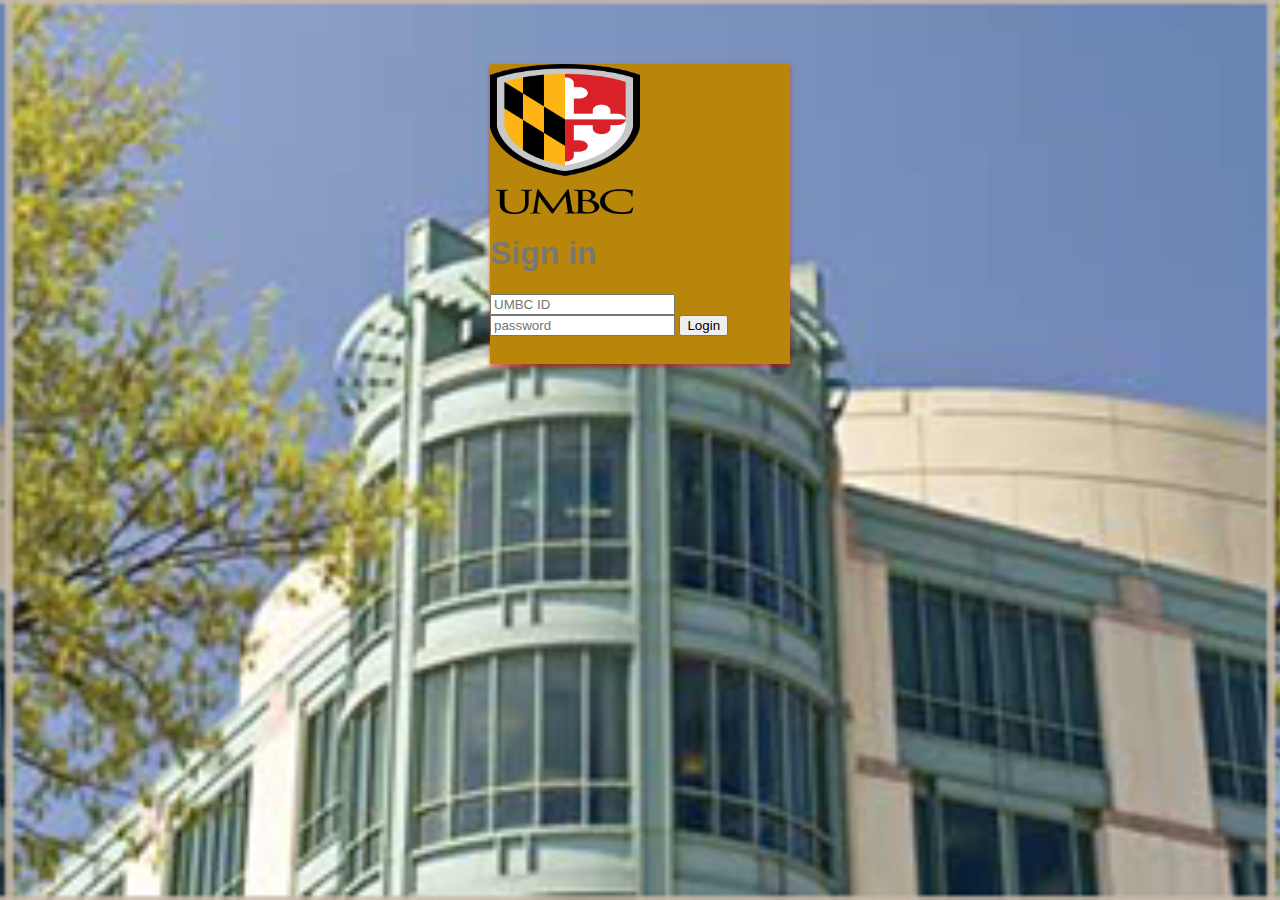
==== AOKLibraryLOGIN.html @ 359e0b29 "Rename AOKLibrary.html to AOKLibraryLOGIN.html" ====
<html>
<head>
<title> AOK Library Login Page </title>
    <link rel="stylesheet" type="text/css" href="Style.css"
<head>
<body>
    <div id="login-box">
      <div class="left-box">
        <img src="external-content.duckduckgo.com.png" class="UMBC-logo">
        <h1> Sign in</h1>


          <input type="text" name="username" placeholder="UMBC ID"/>
          <input type="text" name="password" placeholder="password"/>
          <input type="submit" name="login-button" value="Login"


          </div>
      </div>

<body>
<html>
---- Style.css ----
body
{
  margin: 0;
  padding: 0;
  background: url(external-content.duckduckgo.com.jpg);
  background-size: contain;
  background-position: center;
  font-size: 16px;
  color: #777;
  font-family: sans-serif;
  font-weight: 300;


}

#login-box
{
  position: relative;
  margin: 5% auto;
  width: 300px;
  height: 300px;
  background: #B8860B;
  box-shadow: 0 2px 4px rgba(250, 0, 0, 0.6);
}

.UMBC-logo
{
  width: 150px;
  height: 150px;
}
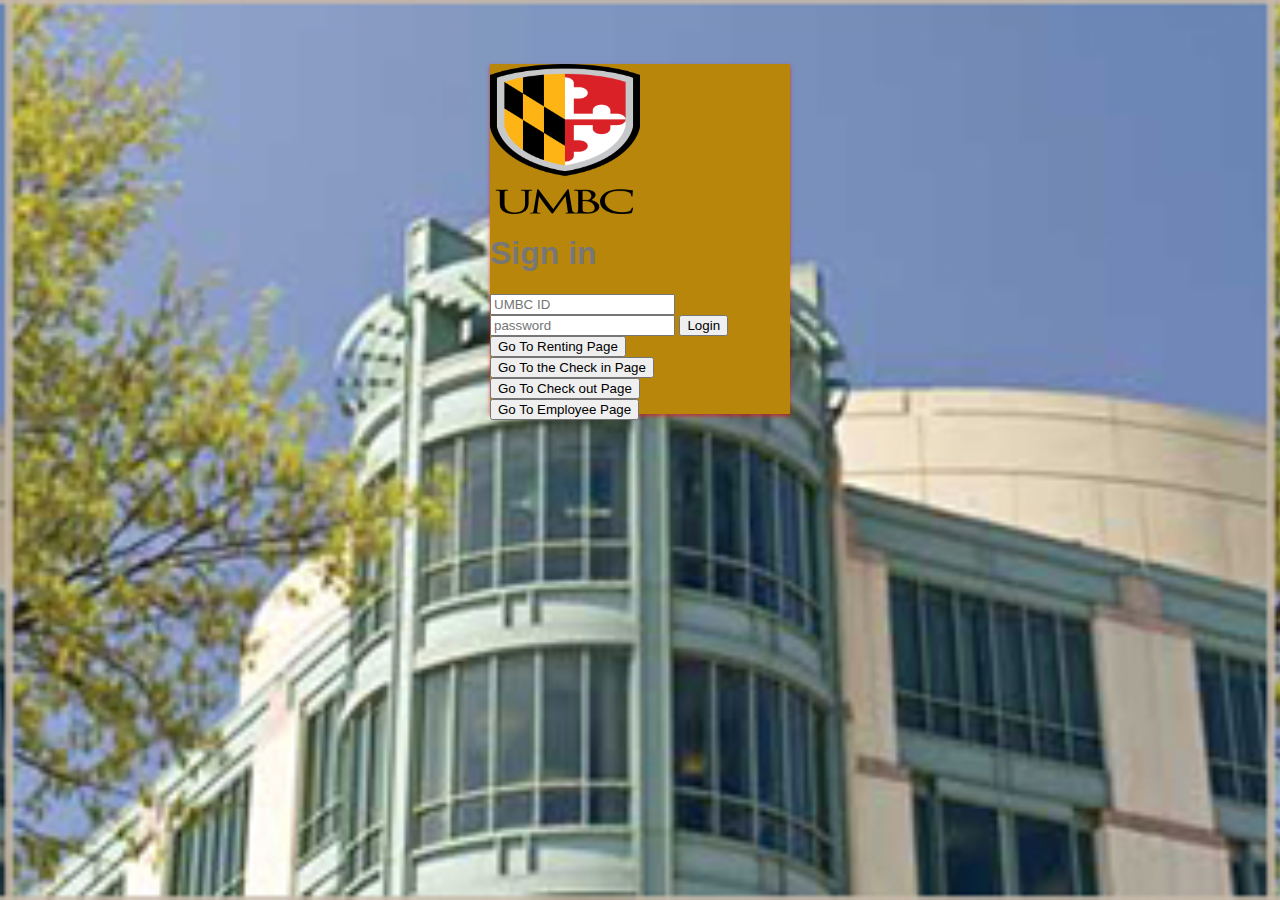
==== commit 147057c8: "Add files via upload" ====
--- a/AOKLibraryLOGIN.html
+++ b/AOKLibraryLOGIN.html
@@ -1,7 +1,7 @@
 <html>
 <head>
 <title> AOK Library Login Page </title>
-    <link rel="stylesheet" type="text/css" href="Style.css"
+    <link rel="stylesheet" type="text/css" href="Style.css">
 <head>
 <body>
     <div id="login-box">
@@ -12,8 +12,11 @@
 
           <input type="text" name="username" placeholder="UMBC ID"/>
           <input type="text" name="password" placeholder="password"/>
-          <input type="submit" name="login-button" value="Login"
-
+          <input type="submit" name="login-button" value="Login"/>
+          <a href="AOKLibraryRENT.html"><button>Go To Renting Page</button></a>
+          <a href="AOKLibrarySTAFF(check in).html"><button>Go To the Check in Page</button></a>
+          <a href="AOKLibrarySTAFF(check out).html"><button>Go To Check out Page</button></a>
+          <a href="AOKLibrarySTAFF(checked out).html"><button>Go To Employee Page</button></a>
 
           </div>
       </div>
--- a/Style.css
+++ b/Style.css
@@ -18,7 +18,7 @@
   position: relative;
   margin: 5% auto;
   width: 300px;
-  height: 300px;
+  height: 350px;
   background: #B8860B;
   box-shadow: 0 2px 4px rgba(250, 0, 0, 0.6);
 }
